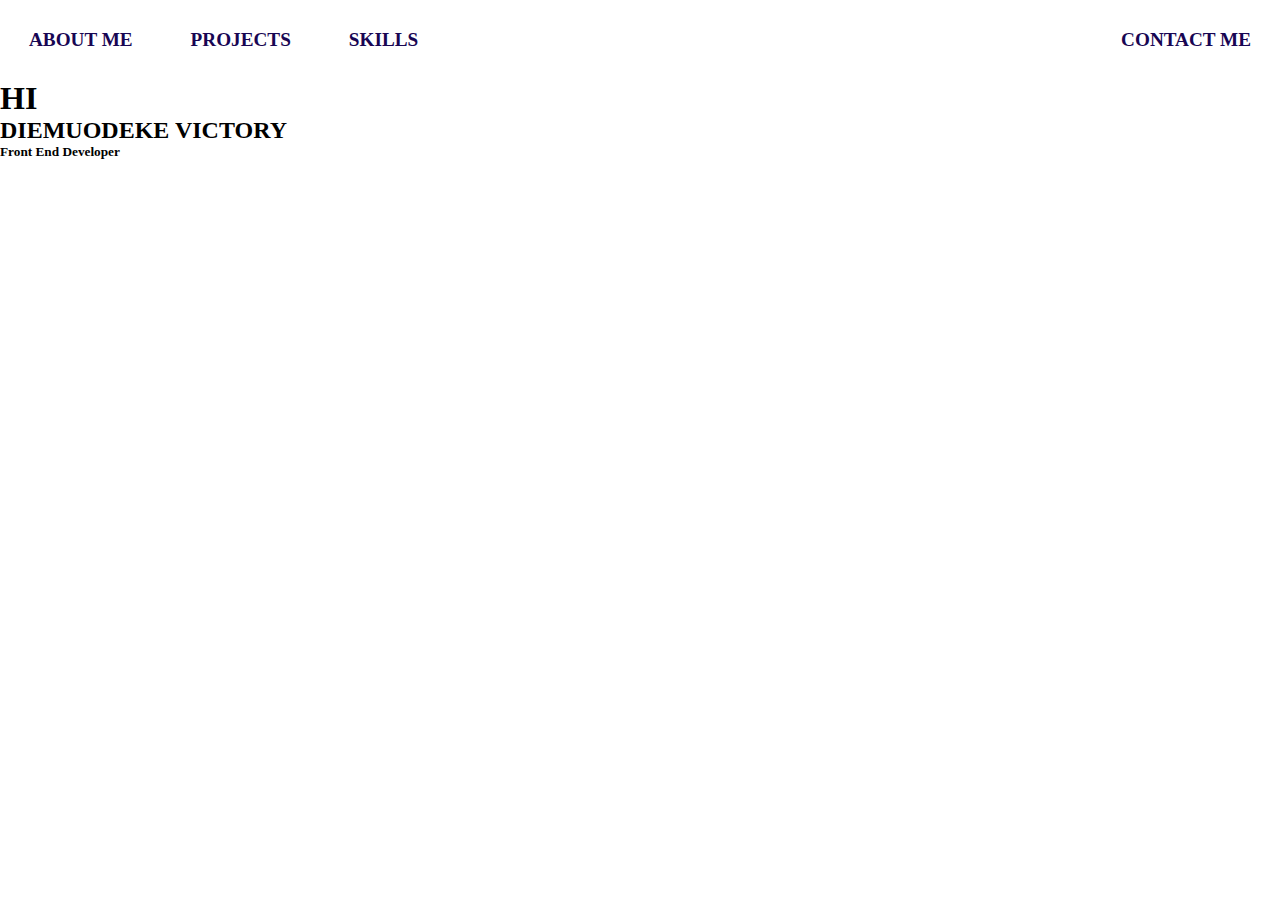
==== index.html @ bcecd0ee "my first portfolio website" ====
<!DOCTYPE html>
<html lang="en">
<head>
    <meta charset="UTF-8">
    <meta http-equiv="X-UA-Compatible" content="IE=edge">
    <meta name="viewport" content="width=device-width, initial-scale=1.0">
    <title>Victory's Portfolio 🌤️</title>
    <link rel="apple-touch-icon" sizes="180x180" href="./favicons/apple-touch-icon.png">
    <link rel="icon" type="image/png" sizes="32x32" href="./favicons/favicon-32x32.png">
    <link rel="icon" type="image/png" sizes="16x16" href="./favicons/favicon-16x16.png">
    <link rel="manifest" href="/site.webmanifest">
    <link rel="stylesheet" href="style.css">
</head>
<body>
    <header class="sticky">
        
        <a href="about.html" id="about" class="header-a">ABOUT ME</a>
        <a href="project.html" id="products" class="header-a">PROJECTS</a>
        <a href="skills.html" id="ourteam" class="header-a">SKILLS</a>
        <a href="contact.html" id="contact" class="header-a">CONTACT ME</a>
    </header>
    <main>
        <h1>HI</h1>
        <h2>DIEMUODEKE VICTORY</h2>
        <h5>Front End Developer</h5>

    </main>
    <footer>

    </footer>
    
</body>
</html>
---- style.css ----
/*general*/
*{
    margin: 0 auto;

}
body{
    height: 100vh;
    width: 100%;
}
/*header*/
header{
    display: flex;
    flex-wrap: nowrap;
    width: 100%;
    background-color:rgb(255, 255, 255);
    align-items: center;
        
}
.sticky{
    position: fixed;
    top: 0;
}
.header-a {
    list-style-type: none;
    text-decoration: none;
    color: rgb(24, 6, 83);
    font-size: larger;
    font-weight: bold;
    padding: 9px;
    margin: 20px;
}
.header-a:hover{
    border-top: 2px solid rgba(8, 105, 5, 0.8);
    border-left: 2px solid rgba(8,105,5,0.8);
    border-right: 2px solid rgba(8, 105, 5, 0.8);
    border-top-left-radius:30px;
    border-top-right-radius: 10px;
    
}
header > a:active{
    color:rgb(2, 49, 20) ;
}

#contact{
    margin-left: auto;
}
/* media  query*/
@media only  screen and (max-width:600px){
    header{
        font-size: 10px;
        padding: 0;
        justify-content: center;
        
    }
    a{
        font-size: 10px;
        padding: 3px;
        
    }
    #contact{
        margin-right:auto;
    }
    body{
        width: 30rem;
    }
}
/* main */
main{
    position: absolute;
    top: 5rem;
}
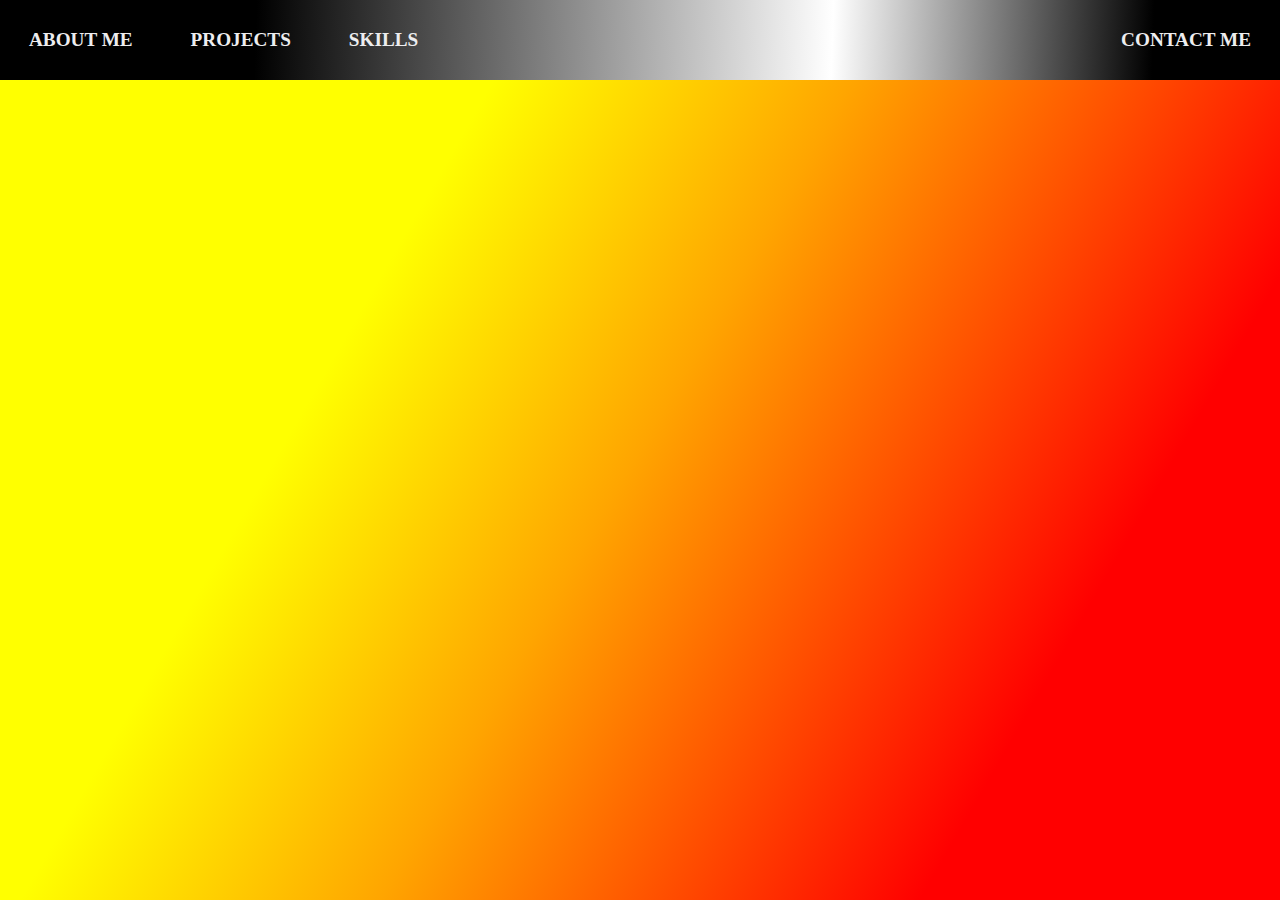
==== commit 1a26fc21: "updating portfolio" ====
--- a/index.html
+++ b/index.html
@@ -20,9 +20,13 @@
         <a href="contact.html" id="contact" class="header-a">CONTACT ME</a>
     </header>
     <main>
-        <h1>HI</h1>
-        <h2>DIEMUODEKE VICTORY</h2>
-        <h5>Front End Developer</h5>
+        <div class="main">
+            <h1 style="--delay : 1s;">HI, WELCOME TO</h1>
+            <h2 style="--delay : 2s;">Victory Diemuodeke's Portfolio website</h2>
+            <h3 style="--delay : 3s;">I am a Front End Developer</h3>
+            <button  style="--delay : 0s;"><a href="./about.html">Get Started</a></button>
+        </div>
+       
 
     </main>
     <footer>
--- a/style.css
+++ b/style.css
@@ -6,6 +6,7 @@
 body{
     height: 100vh;
     width: 100%;
+    background:linear-gradient( 300deg, yellow 20%, orange 50% ,red 70%) ;
 }
 /*header*/
 header{
@@ -13,6 +14,7 @@
     flex-wrap: nowrap;
     width: 100%;
     background-color:rgb(255, 255, 255);
+    background:linear-gradient(272deg, black 10%, white 35% , black 80% ) ;
     align-items: center;
         
 }
@@ -23,26 +25,138 @@
 .header-a {
     list-style-type: none;
     text-decoration: none;
-    color: rgb(24, 6, 83);
+    color: rgb(237, 237, 239);
     font-size: larger;
     font-weight: bold;
     padding: 9px;
     margin: 20px;
 }
 .header-a:hover{
-    border-top: 2px solid rgba(8, 105, 5, 0.8);
-    border-left: 2px solid rgba(8,105,5,0.8);
-    border-right: 2px solid rgba(8, 105, 5, 0.8);
+    border-top: 2px solid rgba(233,235,233,0.8);
+    border-left: 2px solid rgba(233, 235, 233, 0.8);
+    border-right: 2px solid rgba(233,235,233,0.8);
     border-top-left-radius:30px;
     border-top-right-radius: 10px;
     
 }
 header > a:active{
-    color:rgb(2, 49, 20) ;
+    color:rgba(233, 235, 233, 0.8);
 }
 
 #contact{
     margin-left: auto;
+}
+main{
+   
+    display: flex;
+    justify-content: center;
+    align-items: center;
+    width: 100%;
+    height: 100vh;
+    text-align: center;
+    
+    background:linear-gradient( 300deg, red 20%, orange 50% ,yellow 70%) ;
+    box-shadow: 3px 3px 3px rgb(240, 229, 22),
+                3px 3px 3px rgb(240, 229, 22),
+                3px 3px 3px rgb(240, 229, 22),
+                3px 3px 3px rgb(240, 229, 22)
+    ;
+}
+.main{
+    height: inherit;
+    display: flex;
+    flex-direction: column;
+    justify-content: center;
+}
+button{
+    margin-top: 30px;
+    padding: 7px 20px;
+    border: 1px solid white;
+    outline: 1px solid black;
+    border-radius: 20px 30px 20px 30px;
+}
+button a{
+    text-decoration: none;
+    font-weight: 800;
+    font-size: medium;
+    color: rgb(83, 52, 205);
+}
+a:active{
+    color: rgba(83,52,205);
+}
+button a:hover{
+    color: black;
+}
+button:hover{
+    border: 2px solid;
+    border-color: rgba(225, 212, 19, 0.947);
+    background: linear-gradient( 300deg, red 20%, orange 50% ,yellow 80%);
+    color: black;
+
+}
+h1 , h2{
+    opacity: 0;
+    padding: 12px 0;
+    animation: reveal 12s forwards var(--delay) infinite ;
+    animation-play-state: running;
+    font-weight: 800;
+    animation-timing-function: ease;
+    
+}
+h3{
+    opacity: 0;
+    padding: 12px 0;
+    animation: angle 4s forwards var(--delay)  ;
+    animation-play-state: running;
+    font-weight: 800;
+    animation-timing-function: ease;
+
+}
+button{
+    opacity: 0;
+
+    animation: bounce 10s forwards var(--delay)  ;
+    animation-play-state: running;
+    
+    font-weight: 800;
+    animation-timing-function: ease;
+
+}
+@keyframes bounce {
+    From{
+        scale: 1.5;
+    
+        
+    }
+    to{
+        scale: none;
+        opacity: 1;
+    }
+    
+}
+@keyframes angle {
+    From{
+        rotate: 360deg;
+    
+        
+    }
+    to{
+        rotate: none;
+        opacity: 1;
+    }
+    
+}
+@keyframes reveal {
+    From{
+        translate:0px -100px;
+    
+        
+    }
+    to{
+        translate: none;
+        opacity: 1;
+    }
+    
 }
 /* media  query*/
 @media only  screen and (max-width:600px){
@@ -50,22 +164,35 @@
         font-size: 10px;
         padding: 0;
         justify-content: center;
+        padding-left: 0px;
         
     }
-    a{
+    .header-a{
         font-size: 10px;
         padding: 3px;
+        padding-left: 0px;
         
     }
     #contact{
         margin-right:auto;
     }
-    body{
-        width: 30rem;
+    
+   header{
+    background:linear-gradient(180deg, black 10%,  black 80% ) ;
+   
+   }
+   @keyframes reveal {
+    From{
+        translate:0px -50px;
+    
+        
     }
+    to{
+        translate: none;
+        opacity: 1;
+    }
+    
+    
 }
-/* main */
-main{
-    position: absolute;
-    top: 5rem;
-}+}
+/* main */